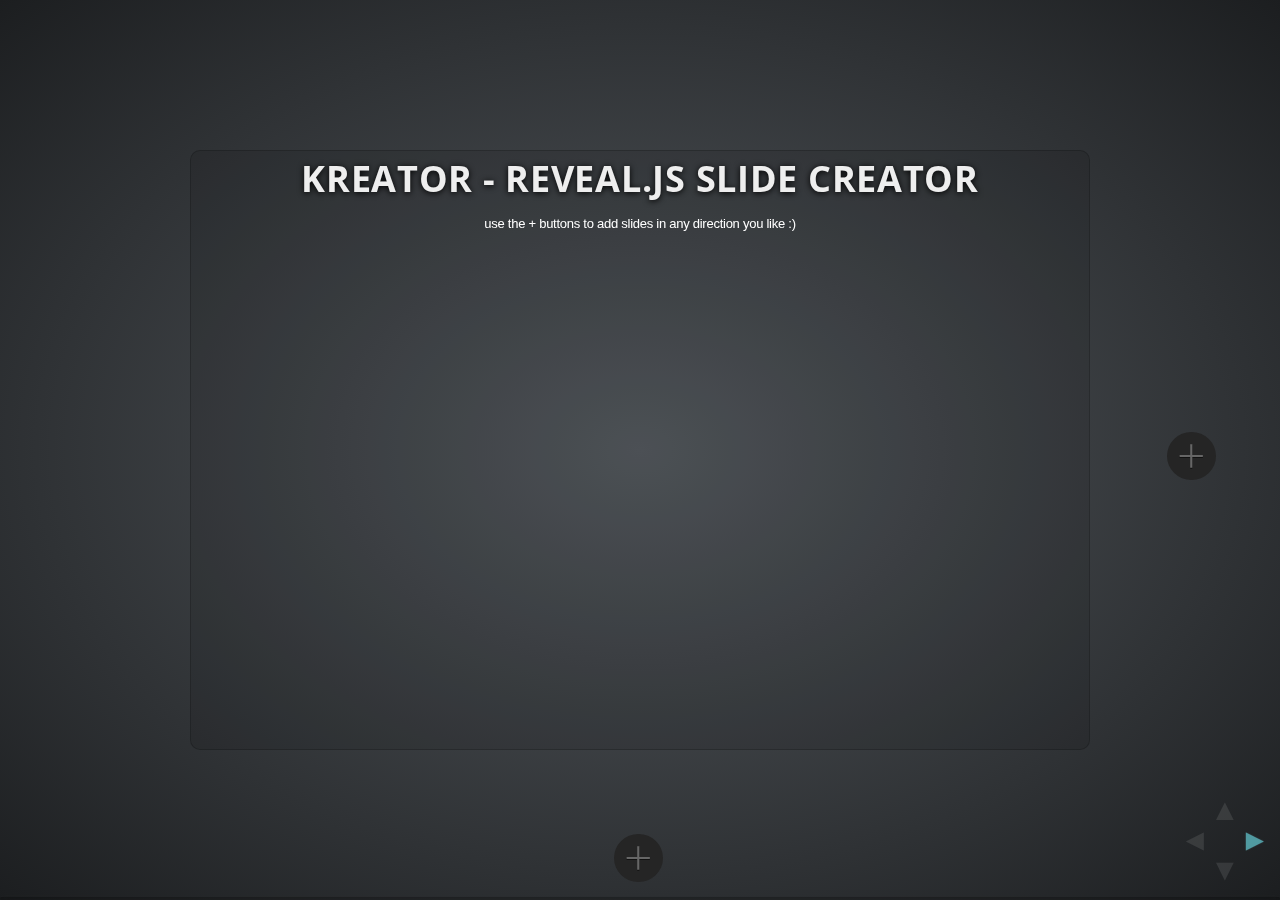
==== index.html @ e4d72f0d "better fonts, better contrast" ====
<!DOCTYPE html>
<html lang="en">
<head>
	<title>kreator</title>
	<link href='http://fonts.googleapis.com/css?family=Open+Sans' rel='stylesheet' type='text/css'>
	<link rel="stylesheet" href="css/main.css">
	<link rel="stylesheet" type="text/css" href="css/bootstrap.css">
	<link rel="stylesheet" type="text/css" href="css/style.css">
</head>
<body>

<div class="add-slide add-left" data-direction="left">+</div>
<div class="add-slide add-down" data-direction="bottom">+</div>
<div id="reveal">
	<div class="slides"> 
		<section>
			<h4>kreator - reveal.js slide creator</h4>
			<p>use the + buttons to add slides in any direction you like :)</p>
			<!-- <img src="ps.png"> -->
		</section>
		<section>
			<section>
				<h4>kreator - reveal.js slide creator</h4>
				<p>use the + buttons to add slides in any direction you like :)</p>
			</section>
			<section>
				<h4>kreator - reveal.js slide creator</h4>
				<p>use the + buttons to add slides in any direction you like :)</p>
			</section>
		</section>
	</div>

<aside class="controls">
	<a class="left" href="#">&#x25C4;</a>
	<a class="right" href="#">&#x25BA;</a>
	<a class="up" href="#">&#x25B2;</a>
	<a class="down" href="#">&#x25BC;</a>
</aside>
<div id="footer">
	<div class="resize"></div>
	<div class="text-controls">
		<div class="row">
			<div class="span2">
				<button class="btn"><b>B</b></button>
				<button class="btn"><i>I</i></button>
				<button class="btn"><u>U</u></button>
			</div>
			<div class="span4">
				
			</div>
		</div>
	</div>
	<div class="content" contentEditable>
		hello
	</div>
	<div class="bottom-bar">
		<p>83 words | 503 characters | 00:00:20 reading time</p>
	</div>
</div>
<div class="progress"><span></span></div>
</div>
</body>
<script src="js/reveal.min.js"></script>

<!-- Optional libraries for code syntax highlighting and classList support in IE9 -->
<script src="js/highlight.js"></script>

<script>
	// Parse the query string into a key/value object
	var query = {};
	location.search.replace( /[A-Z0-9]+?=(\w*)/gi, function(a) {
		query[ a.split( '=' ).shift() ] = a.split( '=' ).pop();
	} );

	Reveal.initialize({
		// Display controls in the bottom right corner
		controls: true,

		// Display a presentation progress bar
		progress: true,

		// If true; each slide will be pushed to the browser history
		//history: true,

		// Loops the presentation, defaults to false
		loop: false,

		// Flags if mouse wheel navigation should be enabled
		mouseWheel: true,

		// Apply a 3D roll to links on hover
		rollingLinks: true,

		// UI style
		theme: query.theme || 'default', // default/neon

		// Transition style
		transition: query.transition || 'default' // default/cube/page/concave/linear(2d)
	});

</script>
<script src="js/jquery-1.7.2.min.js"></script>
<script src="js/script.js"></script>
</html>
---- css/main.css ----
/**
 * Main styles for reveal.js 
 *
 * @author Hakim El Hattab
 */


/*********************************************
 * GLOBAL STYLES
 *********************************************/

html, body {
	position: relative;
	padding: 0;
	margin: 0;
	overflow: hidden;
	
	font-family: 'Open Sans', sans-serif;
	font-size: 36px;
	font-weight: 200;
	letter-spacing: -0.02em;
	
	color: #eee;
	
	width: 100%;
	height: 100%;
	min-height: 600px;
}

html {
	background: #1c1e20;
	background: url([data-uri]);
	background: -moz-radial-gradient(center, ellipse cover,  rgba(85,90,95,1) 0%, rgba(28,30,32,1) 100%);
	background: -webkit-gradient(radial, center center, 0px, center center, 100%, color-stop(0%,rgba(85,90,95,1)), color-stop(100%,rgba(28,30,32,1)));
	background: -webkit-radial-gradient(center, ellipse cover,  rgba(85,90,95,1) 0%,rgba(28,30,32,1) 100%);
	background: -o-radial-gradient(center, ellipse cover,  rgba(85,90,95,1) 0%,rgba(28,30,32,1) 100%);
	background: -ms-radial-gradient(center, ellipse cover,  rgba(85,90,95,1) 0%,rgba(28,30,32,1) 100%);
	background: radial-gradient(center, ellipse cover,  rgba(85,90,95,1) 0%,rgba(28,30,32,1) 100%);
}

/*********************************************
 * HEADERS
 *********************************************/
#reveal h1, 
#reveal h2, 
#reveal h3, 
#reveal h4 {
	margin: 0 0 20px 0;
	
	color: #eee;
	
	font-family: 'Open Sans', sans-serif;
	line-height: 0.9em;
	letter-spacing: 0.02em;
	
	text-transform: uppercase;
	text-shadow: 0px 1px 6px rgba(0,0,0,1);
}

#reveal h1 { font-size: 136px; 	}
#reveal h2 { font-size: 76px;	}
#reveal h3 { font-size: 56px;	}
#reveal h4 { font-size: 36px;	}

#reveal h1.inverted,
#reveal h2.inverted,
#reveal h3.inverted,
#reveal h4.inverted {
	color: #fff;
	text-shadow: 0px 0px 2px rgba(0,0,0,0.2);
}

#reveal h1 {
	text-shadow: 0 1px 0 #ccc,
                 0 2px 0 #c9c9c9,
                 0 3px 0 #bbb,
                 0 4px 0 #b9b9b9,
                 0 5px 0 #aaa,
                 0 6px 1px rgba(0,0,0,.1),
                 0 0 5px rgba(0,0,0,.1),
                 0 1px 3px rgba(0,0,0,.3),
                 0 3px 5px rgba(0,0,0,.2),
                 0 5px 10px rgba(0,0,0,.25),
                 0 20px 20px rgba(0,0,0,.15);
}


/*********************************************
 * VIEW FRAGMENTS
 *********************************************/

#reveal .slides section .fragment {
	opacity: 0;

	-webkit-transition: all .2s ease;
	   -moz-transition: all .2s ease;
	    -ms-transition: all .2s ease;
	     -o-transition: all .2s ease;
	        transition: all .2s ease;
}
	#reveal .slides section .fragment.visible {
		opacity: 1;
	}


/*********************************************
 * DEFAULT ELEMENT STYLES
 *********************************************/

#reveal .slides section {
	line-height: 1.2em;
	font-weight: normal;
}

#reveal strong, 
#reveal b {
	font-weight: bold;
}

#reveal em, 
#reveal i {
	font-style: italic;
}

#reveal ol, 
#reveal ul {
	display: inline-block;

	text-align: left;
	margin: 0 auto;
}

#reveal ol {
	list-style: decimal;
	list-style-position: inside;
}

#reveal ul {
	list-style: disc;
}

#reveal p {
	margin-bottom: 10px;
}

#reveal blockquote {
	display: block;
	position: relative;
	width: 70%;
	margin: 5px auto;
	padding: 5px;
	
	font-style: italic;
	background: rgba(255, 255, 255, 0.05);
	box-shadow: 0px 0px 2px rgba(0,0,0,0.2);
}
	#reveal blockquote:before {
		content: '“';
	}
	#reveal blockquote:after {
		content: '”';
	}

#reveal pre {
	display: block;
	position: relative;
	width: 90%;
	margin: 10px auto;

	text-align: left;
	font-size: 14px;
	font-family: monospace;
	line-height: 1.2em;

	word-wrap: break-word;

	box-shadow: 0px 0px 6px rgba(0,0,0,0.3);
}

#reveal code {
	font-family: monospace;
}

#reveal small {
	font-size: 60%;
	line-height: 1em;
	vertical-align: top;
}

#reveal q {	
	font-style: italic;
}
	#reveal q:before {
		content: '“';
	}
	#reveal q:after {
		content: '”';
	}

#reveal a:not(.image) {
	color: hsl(185, 85%, 50%);
	text-decoration: none;

	-webkit-transition: all .2s ease;
	   -moz-transition: all .2s ease;
	    -ms-transition: all .2s ease;
	     -o-transition: all .2s ease;
	        transition: all .2s ease;
}
	
	#reveal a:not(.image):hover {
		color: hsl(185, 85%, 70%);
		background: hsla(185, 25%, 20%, 0.4);
		text-shadow: none;
		border: none;
		border-radius: 2px;
	}

#reveal section img {
	margin: 30px 0 0 0;
	background: rgba(255,255,255,0.12);
	border: 4px solid #eee;
	
	-webkit-box-shadow: 0 0 10px rgba(0, 0, 0, 0.15);
	   -moz-box-shadow: 0 0 10px rgba(0, 0, 0, 0.15);
	     -o-box-shadow: 0 0 10px rgba(0, 0, 0, 0.15);
	        box-shadow: 0 0 10px rgba(0, 0, 0, 0.15);
	
	-webkit-transition: all .2s linear;
	   -moz-transition: all .2s linear;
	    -ms-transition: all .2s linear;
	     -o-transition: all .2s linear;
	        transition: all .2s linear;
}

	#reveal a:hover img {
		background: rgba(255,255,255,0.2);
		border-color: #13DAEC;
		
		-webkit-box-shadow: 0 0 20px rgba(0, 0, 0, 0.55);
		   -moz-box-shadow: 0 0 20px rgba(0, 0, 0, 0.55);
		     -o-box-shadow: 0 0 20px rgba(0, 0, 0, 0.55);
		        box-shadow: 0 0 20px rgba(0, 0, 0, 0.55);
	}


/*********************************************
 * CONTROLS
 *********************************************/

#reveal .controls {
	display: none;
	position: fixed;
	width: 100px;
	height: 100px;

	right: 0;
	bottom: 0;
}
	
	#reveal .controls a {
		font-size: 30px;
		position: absolute;
		opacity: 0.1;
		color: #fff;
	}
		#reveal .controls a.enabled {
			opacity: 0.6;
			color: hsl(185, 85%, 70%);

			text-shadow: 0px 0px 2px hsla(185, 45%, 70%, 0.3);
		}
		#reveal .controls a.enabled:active {
			margin-top: 1px;
		}

	#reveal .controls .left {
		top: 30px;
	}

	#reveal .controls .right {
		left: 60px;
		top: 30px;
	}

	#reveal .controls .up {
		left: 30px;
	}

	#reveal .controls .down {
		left: 30px;
		top: 60px;

	}


/*********************************************
 * PROGRESS BAR
 *********************************************/

#reveal .progress {
	position: fixed;
	display: none;
	height: 3px;
	width: 100%;
	bottom: 0;
	left: 0;
	background: rgba(0,0,0,0.2);
}
	
	#reveal .progress span {
		display: block;
		background: hsl(185, 85%, 50%);
		height: 100%;
		width: 0px;

		-webkit-transition: width 800ms cubic-bezier(0.260, 0.860, 0.440, 0.985);
		   -moz-transition: width 800ms cubic-bezier(0.260, 0.860, 0.440, 0.985);
		    -ms-transition: width 800ms cubic-bezier(0.260, 0.860, 0.440, 0.985);
		     -o-transition: width 800ms cubic-bezier(0.260, 0.860, 0.440, 0.985);
		        transition: width 800ms cubic-bezier(0.260, 0.860, 0.440, 0.985);
	}

/*********************************************
 * ROLLING LINKS
 *********************************************/

#reveal .roll {
    display: inline-block;
    overflow: hidden;

    vertical-align: top;

    -webkit-perspective: 400px;
       -moz-perspective: 400px;
        -ms-perspective: 400px;
            perspective: 400px;

    -webkit-perspective-origin: 50% 50%;
       -moz-perspective-origin: 50% 50%;
        -ms-perspective-origin: 50% 50%;
            perspective-origin: 50% 50%;
}
	#reveal .roll:hover {
		background: none;
		text-shadow: none;
	}
#reveal .roll span {
    display: block;
    position: relative;
    padding: 0 2px;

	pointer-events: none;

    -webkit-transition: all 400ms ease;
       -moz-transition: all 400ms ease;
        -ms-transition: all 400ms ease;
            transition: all 400ms ease;
    
    -webkit-transform-origin: 50% 0%;
       -moz-transform-origin: 50% 0%;
        -ms-transform-origin: 50% 0%;
            transform-origin: 50% 0%;
    
    -webkit-transform-style: preserve-3d;
       -moz-transform-style: preserve-3d;
        -ms-transform-style: preserve-3d;
            transform-style: preserve-3d;
}
    #reveal .roll:hover span {
        background: rgba(0,0,0,0.5);

        -webkit-transform: translate3d( 0px, 0px, -45px ) rotateX( 90deg );
           -moz-transform: translate3d( 0px, 0px, -45px ) rotateX( 90deg );
            -ms-transform: translate3d( 0px, 0px, -45px ) rotateX( 90deg );
                transform: translate3d( 0px, 0px, -45px ) rotateX( 90deg );
    }
#reveal .roll span:after {
    content: attr(data-title);

    display: block;
    position: absolute;
    left: 0;
    top: 0;
    padding: 0 2px;

    color: #fff;
    background: hsl(185, 60%, 35%);

    -webkit-transform-origin: 50% 0%;
       -moz-transform-origin: 50% 0%;
        -ms-transform-origin: 50% 0%;
            transform-origin: 50% 0%;

    -webkit-transform: translate3d( 0px, 105%, 0px ) rotateX( -90deg );
       -moz-transform: translate3d( 0px, 105%, 0px ) rotateX( -90deg );
        -ms-transform: translate3d( 0px, 105%, 0px ) rotateX( -90deg );
            transform: translate3d( 0px, 105%, 0px ) rotateX( -90deg );
}


/*********************************************
 * SLIDES
 *********************************************/

#reveal .slides {
	position: absolute;
	width: 900px;
	height: 600px;
	
	left: 50%;
	top: 50%;
	margin-left: -450px;
	margin-top: -320px;
	padding: 20px 0px;
	
	text-align: center;

	-webkit-transition: -webkit-perspective .4s ease;
	   -moz-transition: -moz-perspective .4s ease;
	    -ms-transition: -ms-perspective .4s ease;
	     -o-transition: -o-perspective .4s ease;
	        transition: perspective .4s ease;
	
	-webkit-perspective: 600px;
	   -moz-perspective: 600px;
	    -ms-perspective: 600px;
	        perspective: 600px;

 	-webkit-perspective-origin: 50% 25%;
 	   -moz-perspective-origin: 50% 25%;
 	    -ms-perspective-origin: 50% 25%;
 	        perspective-origin: 50% 25%;
}

#reveal .slides>section,
#reveal .slides>section>section {
	display: none;
	position: absolute;
	width: 100%;
	min-height: 600px;

    z-index: 10;
	
	-webkit-transform-style: preserve-3d;
	   -moz-transform-style: preserve-3d;
	    -ms-transform-style: preserve-3d;
	        transform-style: preserve-3d;
	
	-webkit-transition: all 800ms cubic-bezier(0.260, 0.860, 0.440, 0.985);
	   -moz-transition: all 800ms cubic-bezier(0.260, 0.860, 0.440, 0.985);
	    -ms-transition: all 800ms cubic-bezier(0.260, 0.860, 0.440, 0.985);
	     -o-transition: all 800ms cubic-bezier(0.260, 0.860, 0.440, 0.985);
	        transition: all 800ms cubic-bezier(0.260, 0.860, 0.440, 0.985);
}

#reveal .slides>section.present {
	display: block;
	z-index: 11;
	opacity: 1;
}


/*********************************************
 * DEFAULT TRANSITION
 *********************************************/

#reveal .slides>section.past {
	display: block;
	opacity: 0;
	
	-webkit-transform: translate3d(-100%, 0, 0) rotateY(-90deg) translate3d(-100%, 0, 0);
	   -moz-transform: translate3d(-100%, 0, 0) rotateY(-90deg) translate3d(-100%, 0, 0);
	    -ms-transform: translate3d(-100%, 0, 0) rotateY(-90deg) translate3d(-100%, 0, 0);
	        transform: translate3d(-100%, 0, 0) rotateY(-90deg) translate3d(-100%, 0, 0);
}
#reveal .slides>section.future {
	display: block;
	opacity: 0;
	
	-webkit-transform: translate3d(100%, 0, 0) rotateY(90deg) translate3d(100%, 0, 0);
	   -moz-transform: translate3d(100%, 0, 0) rotateY(90deg) translate3d(100%, 0, 0);
	    -ms-transform: translate3d(100%, 0, 0) rotateY(90deg) translate3d(100%, 0, 0);
	        transform: translate3d(100%, 0, 0) rotateY(90deg) translate3d(100%, 0, 0);
}

#reveal .slides>section>section.past {
	display: block;
	opacity: 0;
	
	-webkit-transform: translate3d(0, -50%, 0) rotateX(70deg) translate3d(0, -50%, 0);
	   -moz-transform: translate3d(0, -50%, 0) rotateX(70deg) translate3d(0, -50%, 0);
	    -ms-transform: translate3d(0, -50%, 0) rotateX(70deg) translate3d(0, -50%, 0);
	        transform: translate3d(0, -50%, 0) rotateX(70deg) translate3d(0, -50%, 0);
}
#reveal .slides>section>section.future {
	display: block;
	opacity: 0;
	
	-webkit-transform: translate3d(0, 50%, 0) rotateX(-70deg) translate3d(0, 50%, 0);
	   -moz-transform: translate3d(0, 50%, 0) rotateX(-70deg) translate3d(0, 50%, 0);
	    -ms-transform: translate3d(0, 50%, 0) rotateX(-70deg) translate3d(0, 50%, 0);
	        transform: translate3d(0, 50%, 0) rotateX(-70deg) translate3d(0, 50%, 0);
}


/*********************************************
 * CONCAVE TRANSITION
 *********************************************/

#reveal.concave  .slides>section.past {
	-webkit-transform: translate3d(-100%, 0, 0) rotateY(90deg) translate3d(-100%, 0, 0);
	   -moz-transform: translate3d(-100%, 0, 0) rotateY(90deg) translate3d(-100%, 0, 0);
	    -ms-transform: translate3d(-100%, 0, 0) rotateY(90deg) translate3d(-100%, 0, 0);
	        transform: translate3d(-100%, 0, 0) rotateY(90deg) translate3d(-100%, 0, 0);
}
#reveal.concave  .slides>section.future {
	-webkit-transform: translate3d(100%, 0, 0) rotateY(-90deg) translate3d(100%, 0, 0);
	   -moz-transform: translate3d(100%, 0, 0) rotateY(-90deg) translate3d(100%, 0, 0);
	    -ms-transform: translate3d(100%, 0, 0) rotateY(-90deg) translate3d(100%, 0, 0);
	        transform: translate3d(100%, 0, 0) rotateY(-90deg) translate3d(100%, 0, 0);
}

#reveal.concave  .slides>section>section.past {
	-webkit-transform: translate3d(0, -80%, 0) rotateX(-70deg) translate3d(0, -80%, 0);
	   -moz-transform: translate3d(0, -80%, 0) rotateX(-70deg) translate3d(0, -80%, 0);
	    -ms-transform: translate3d(0, -80%, 0) rotateX(-70deg) translate3d(0, -80%, 0);
	        transform: translate3d(0, -80%, 0) rotateX(-70deg) translate3d(0, -80%, 0);
}
#reveal.concave  .slides>section>section.future {
	-webkit-transform: translate3d(0, 80%, 0) rotateX(70deg) translate3d(0, 80%, 0);
	   -moz-transform: translate3d(0, 80%, 0) rotateX(70deg) translate3d(0, 80%, 0);
	    -ms-transform: translate3d(0, 80%, 0) rotateX(70deg) translate3d(0, 80%, 0);
	        transform: translate3d(0, 80%, 0) rotateX(70deg) translate3d(0, 80%, 0);
}


/*********************************************
 * LINEAR TRANSITION
 *********************************************/

#reveal.linear .slides>section.past {
	-webkit-transform: translate(-150%, 0);
	   -moz-transform: translate(-150%, 0);
	    -ms-transform: translate(-150%, 0);
	     -o-transform: translate(-150%, 0);
	        transform: translate(-150%, 0);
}
#reveal.linear .slides>section.future {
	-webkit-transform: translate(150%, 0);
	   -moz-transform: translate(150%, 0);
	    -ms-transform: translate(150%, 0);
	     -o-transform: translate(150%, 0);
	        transform: translate(150%, 0);
}

#reveal.linear .slides>section>section.past {
	-webkit-transform: translate(0, -150%);
	   -moz-transform: translate(0, -150%);
	    -ms-transform: translate(0, -150%);
	     -o-transform: translate(0, -150%);
	        transform: translate(0, -150%);
}
#reveal.linear .slides>section>section.future {
	-webkit-transform: translate(0, 150%);
	   -moz-transform: translate(0, 150%);
	    -ms-transform: translate(0, 150%);
	     -o-transform: translate(0, 150%);
	        transform: translate(0, 150%);
}

/*********************************************
 * BOX TRANSITION
 *********************************************/

#reveal.cube .slides {
	margin-top: -350px;

	-webkit-perspective-origin: 50% 25%;
 	   -moz-perspective-origin: 50% 25%;
 	    -ms-perspective-origin: 50% 25%;
 	        perspective-origin: 50% 25%;

	-webkit-perspective: 1300px;
	   -moz-perspective: 1300px;
	    -ms-perspective: 1300px;
	        perspective: 1300px;
}

#reveal.cube .slides section {
	padding: 30px;

	-webkit-backface-visibility: hidden;
	   -moz-backface-visibility: hidden;
	    -ms-backface-visibility: hidden;
	        backface-visibility: hidden;
	
	-webkit-box-sizing: border-box;
	   -moz-box-sizing: border-box;
	        box-sizing: border-box;
}
	#reveal.cube .slides section:not(.stack):before {
		content: '';
		position: absolute;
		display: block;
		width: 100%;
		height: 100%;
		left: 0;
		top: 0;
		background: #232628;
		border-radius: 4px;

		-webkit-transform: translateZ( -20px );
		   -moz-transform: translateZ( -20px );
		    -ms-transform: translateZ( -20px );
		     -o-transform: translateZ( -20px );
		        transform: translateZ( -20px );
	}
	#reveal.cube .slides section:not(.stack):after {
		content: '';
		position: absolute;
		display: block;
		width: 90%;
		height: 30px;
		left: 5%;
		bottom: 0;
		background: none;
		z-index: 1;

		border-radius: 4px;
		box-shadow: 0px 95px 25px rgba(0,0,0,0.2);

		-webkit-transform: translateZ(-90px) rotateX( 65deg );
		   -moz-transform: translateZ(-90px) rotateX( 65deg );
		    -ms-transform: translateZ(-90px) rotateX( 65deg );
		     -o-transform: translateZ(-90px) rotateX( 65deg );
		        transform: translateZ(-90px) rotateX( 65deg );
	}

#reveal.cube .slides>section.stack {
	padding: 0;
	background: none;
}

#reveal.cube .slides>section.past {
	-webkit-transform-origin: 100% 0%;
	   -moz-transform-origin: 100% 0%;
	    -ms-transform-origin: 100% 0%;
	        transform-origin: 100% 0%;

	-webkit-transform: translate3d(-100%, 0, 0) rotateY(-90deg);
	   -moz-transform: translate3d(-100%, 0, 0) rotateY(-90deg);
	    -ms-transform: translate3d(-100%, 0, 0) rotateY(-90deg);
	        transform: translate3d(-100%, 0, 0) rotateY(-90deg);
}

#reveal.cube .slides>section.future {
	-webkit-transform-origin: 0% 0%;
	   -moz-transform-origin: 0% 0%;
	    -ms-transform-origin: 0% 0%;
	        transform-origin: 0% 0%;

	-webkit-transform: translate3d(100%, 0, 0) rotateY(90deg);
	   -moz-transform: translate3d(100%, 0, 0) rotateY(90deg);
	    -ms-transform: translate3d(100%, 0, 0) rotateY(90deg);
	        transform: translate3d(100%, 0, 0) rotateY(90deg);
}

#reveal.cube .slides>section>section.past {
	-webkit-transform-origin: 0% 100%;
	   -moz-transform-origin: 0% 100%;
	    -ms-transform-origin: 0% 100%;
	        transform-origin: 0% 100%;

	-webkit-transform: translate3d(0, -100%, 0) rotateX(90deg);
	   -moz-transform: translate3d(0, -100%, 0) rotateX(90deg);
	    -ms-transform: translate3d(0, -100%, 0) rotateX(90deg);
	        transform: translate3d(0, -100%, 0) rotateX(90deg);
}

#reveal.cube .slides>section>section.future {
	-webkit-transform-origin: 0% 0%;
	   -moz-transform-origin: 0% 0%;
	    -ms-transform-origin: 0% 0%;
	        transform-origin: 0% 0%;

	-webkit-transform: translate3d(0, 100%, 0) rotateX(-90deg);
	   -moz-transform: translate3d(0, 100%, 0) rotateX(-90deg);
	    -ms-transform: translate3d(0, 100%, 0) rotateX(-90deg);
	        transform: translate3d(0, 100%, 0) rotateX(-90deg);
}


/*********************************************
 * PAGE TRANSITION
 *********************************************/

#reveal.page .slides {
	margin-top: -350px;

	-webkit-perspective-origin: 50% 50%;
 	   -moz-perspective-origin: 50% 50%;
 	    -ms-perspective-origin: 50% 50%;
 	        perspective-origin: 50% 50%;

	-webkit-perspective: 3000px;
	   -moz-perspective: 3000px;
	    -ms-perspective: 3000px;
	        perspective: 3000px;
}

#reveal.page .slides section {
	padding: 30px;

	-webkit-box-sizing: border-box;
	   -moz-box-sizing: border-box;
	        box-sizing: border-box;
}
	#reveal.page .slides section.past {
		z-index: 12;
	}
	#reveal.page .slides section:not(.stack):before {
		content: '';
		position: absolute;
		display: block;
		width: 100%;
		height: 100%;
		left: 0;
		top: 0;
		background: #232628;

		-webkit-transform: translateZ( -20px );
		   -moz-transform: translateZ( -20px );
		    -ms-transform: translateZ( -20px );
		     -o-transform: translateZ( -20px );
		        transform: translateZ( -20px );
	}
	#reveal.page .slides section:not(.stack):after {
		content: '';
		position: absolute;
		display: block;
		width: 90%;
		height: 30px;
		left: 5%;
		bottom: 0;
		background: none;
		z-index: 1;

		border-radius: 4px;
		box-shadow: 0px 95px 25px rgba(0,0,0,0.2);

		-webkit-transform: translateZ(-90px) rotateX( 65deg );
	}

#reveal.page .slides>section.stack {
	padding: 0;
	background: none;
}

#reveal.page .slides>section.past {
	-webkit-transform-origin: 0% 0%;
	   -moz-transform-origin: 0% 0%;
	    -ms-transform-origin: 0% 0%;
	        transform-origin: 0% 0%;

	-webkit-transform: translate3d(-40%, 0, 0) rotateY(-80deg);
	   -moz-transform: translate3d(-40%, 0, 0) rotateY(-80deg);
	    -ms-transform: translate3d(-40%, 0, 0) rotateY(-80deg);
	        transform: translate3d(-40%, 0, 0) rotateY(-80deg);
}

#reveal.page .slides>section.future {
	-webkit-transform-origin: 100% 0%;
	   -moz-transform-origin: 100% 0%;
	    -ms-transform-origin: 100% 0%;
	        transform-origin: 100% 0%;

	-webkit-transform: translate3d(0, 0, 0);
	   -moz-transform: translate3d(0, 0, 0);
	    -ms-transform: translate3d(0, 0, 0);
	        transform: translate3d(0, 0, 0);
}

#reveal.page .slides>section>section.past {
	-webkit-transform-origin: 0% 0%;
	   -moz-transform-origin: 0% 0%;
	    -ms-transform-origin: 0% 0%;
	        transform-origin: 0% 0%;

	-webkit-transform: translate3d(0, -40%, 0) rotateX(80deg);
	   -moz-transform: translate3d(0, -40%, 0) rotateX(80deg);
	    -ms-transform: translate3d(0, -40%, 0) rotateX(80deg);
	        transform: translate3d(0, -40%, 0) rotateX(80deg);
}

#reveal.page .slides>section>section.future {
	-webkit-transform-origin: 0% 100%;
	   -moz-transform-origin: 0% 100%;
	    -ms-transform-origin: 0% 100%;
	        transform-origin: 0% 100%;

	-webkit-transform: translate3d(0, 0, 0);
	   -moz-transform: translate3d(0, 0, 0);
	    -ms-transform: translate3d(0, 0, 0);
	        transform: translate3d(0, 0, 0);
}


/*********************************************
 * NEON THEME
 *********************************************/

#reveal.neon a,
#reveal.neon a:hover,
#reveal.neon .controls a.enabled {
	color: #5de048;
}

#reveal.neon .progress span,
#reveal.neon .roll span:after {
	background: #5de048;
}

#reveal.neon a.image:hover img {
	border-color: #5de048;
}


/*********************************************
 * OVERVIEW
 *********************************************/

#reveal.overview .slides {
	-webkit-perspective: 700px;
	   -moz-perspective: 700px;
	    -ms-perspective: 700px;
	        perspective: 700px;
}

#reveal.overview .slides section {
	padding: 20px 0;
	opacity: 1;
	cursor: pointer;
	background: rgba(0,0,0,0.1);
}
#reveal.overview .slides section .fragment {
    opacity: 1;
}
#reveal.overview .slides section:after,
#reveal.overview .slides section:before {
	display: none !important;
}
#reveal.overview .slides section>section {
	opacity: 1;
	cursor: pointer;
}
	#reveal.overview .slides section:hover {
		background: rgba(0,0,0,0.3);
	}

	#reveal.overview .slides section.present {
		background: rgba(0,0,0,0.3);
	}
#reveal.overview .slides>section.stack {
	background: none;
	padding: 0;
}


/*********************************************
 * FALLBACK
 *********************************************/

.no-transforms {
	overflow-y: auto;
}

.no-transforms .slides section {
	-webkit-transform: none;
	   -moz-transform: none;
	    -ms-transform: none;
	        transform: none;
	
	display: block!important;
	opacity: 1!important;
	position: relative!important;
}


/*********************************************
 * DEFAULT STATES
 *********************************************/

.state-background {
	position: absolute;
	width: 100%;
	height: 100%;
	background: rgba( 0, 0, 0, 0 );

	-webkit-transition: background 800ms ease;
	   -moz-transition: background 800ms ease;
	    -ms-transition: background 800ms ease;
	     -o-transition: background 800ms ease;
	        transition: background 800ms ease;
}
.alert .state-background {
	background: rgba( 200, 50, 30, 0.6 );
}
.soothe .state-background {
	background: rgba( 50, 200, 90, 0.4 );
}
.blackout .state-background {
	background: rgba( 0, 0, 0, 0.6 );
}
---- css/style.css ----
* { -moz-box-sizing: border-box; -webkit-box-sizing: border-box; box-sizing: border-box; }

::-moz-selection { background: #fe57a1; color: #fff; text-shadow: none; }
::selection { background: #fe57a1; color: #fff; text-shadow: none; }

body {
	font-family: 'Open Sans', sans-serif;
	color:#fff;
}

section>section, .slides:first-child section:first-child {
	border:1px solid rgba(0,0,0,.2);
	border-radius:10px;
	padding:12px;
	background:rgba(0,0,0,.1);
	position:relative;
}

.add-slide {
	position:absolute;
	border-radius:50%;
	font-size:50px;
	color:#666;
	cursor:pointer;
	-webkit-transition-duration:.2s;
	-moz-transition-duration:.2s;
	transition-duration:.2s;
	background:#252525;
	padding:14px 10px 16px;
	text-shadow:0 1px 0 #111;
	z-index:100;
}

	.add-slide:hover {
		color:#71E9F4;
		-webkit-transition-duration:.2s;
		-moz-transition-duration:.2s;
		transition-duration:.2s;
		box-shadow:
			0 0px 10px #000;
		-webkit-transform:rotate(90deg);
	}

div[data-direction=left] {
	right:5%;
	top:48%;
}

div[data-direction=bottom] {
	bottom:2%;
	left:48%;
}

#footer {
	position:fixed;
	left:0;
	width:100%;
	height:210px;
	background:#fff;
	color:#333;
	font-size:18px;
	bottom:-220px;
	-webkit-transition-duration:.2s;
	-moz-transition-duration:.2s;
	transition-duration:.2s;
	box-shadow:
		0 -5px 10px #222;
}
		#footer.large {
			font-size:22px;

		}

		#footer.larger {
			font-size:28px;
		}

	.resize {
		width:100%;
		height:6px;
		background:-webkit-linear-gradient(#eee,#ccc);
		border-top:1px solid #fff;
		border-bottom:1px solid #bbb;
		position:absolute;
		top:-6px;
		left:0;
		z-index:10;
		-moz-user-select:none;
		-webkit-user-select:none;
		user-select:none;
		-ms-user-select:none;
	}

		.resize:hover { 
			cursor: move;
		}

	.bottom-bar {
		position:absolute;
		bottom:0;left:0;
		width:100%;
		height:25px;
		font-size:14px;
		text-align:right;
		color:#777;
		background:#eee;
	}

	.content {
		width:70%;
		margin-top:.2em;
	}

		.font-options {
			margin-top:-20px;
			float:right;
		}

	.text-controls {
		width:100%;
		padding:.5em .2em;
		background:#eee;
		font-size:12px;
		-webkit-transition-duration:.3s;
		-moz-user-select:none;
		-webkit-user-select:none;
		user-select:none;
		-ms-user-select:none;
	}

img {
	cursor:move;
	position:absolute;
	z-index:-1;
}

.progress {
	margin-bottom:0;
}
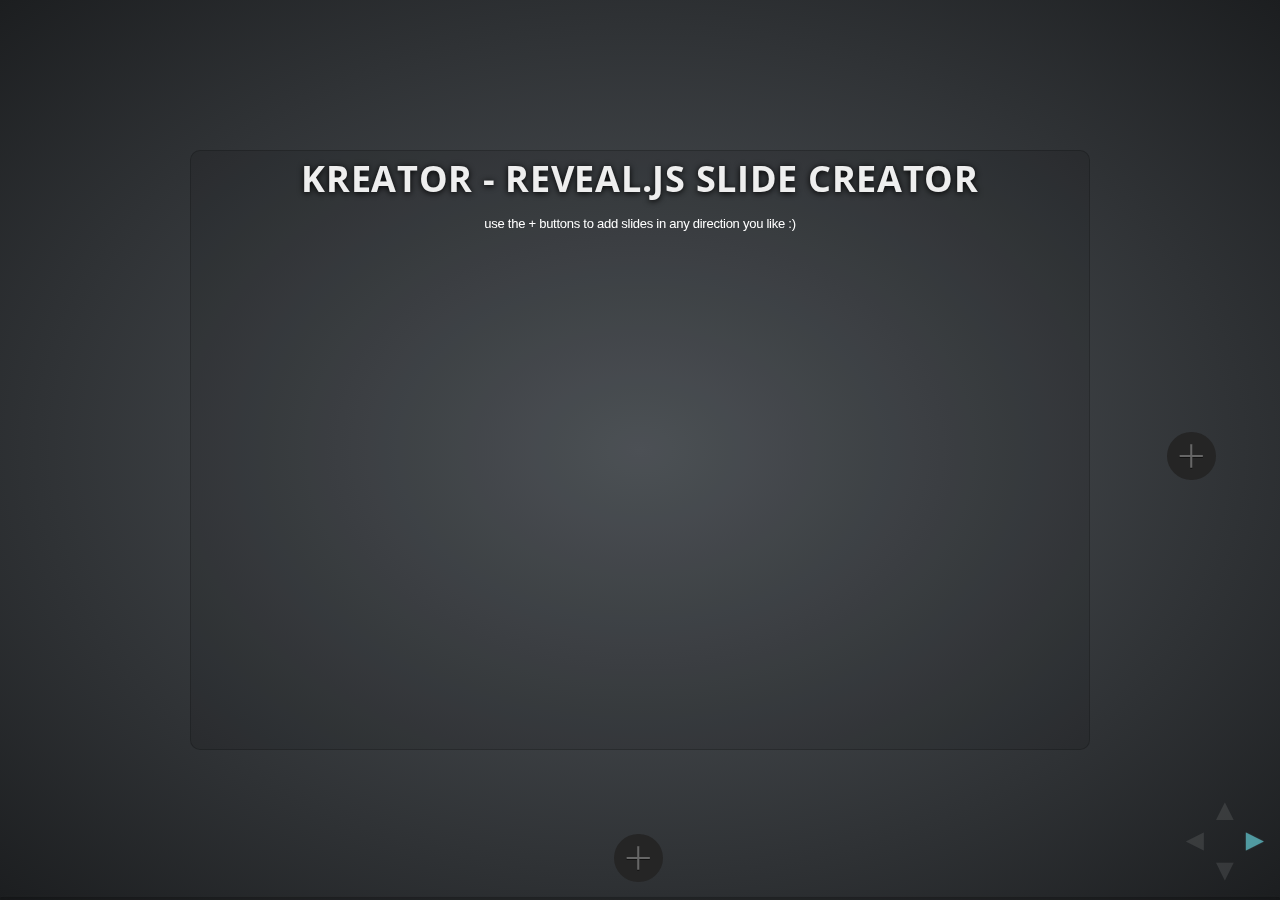
==== commit a3fb2614: "better text editing" ====
--- a/index.html
+++ b/index.html
@@ -14,8 +14,8 @@
 <div id="reveal">
 	<div class="slides"> 
 		<section>
-			<h4>kreator - reveal.js slide creator</h4>
-			<p>use the + buttons to add slides in any direction you like :)</p>
+			<h4 contentEditable>kreator - reveal.js slide creator</h4>
+			<p contentEditable>use the + buttons to add slides in any direction you like :)</p>
 			<!-- <img src="ps.png"> -->
 		</section>
 		<section>
@@ -41,12 +41,12 @@
 	<div class="text-controls">
 		<div class="row">
 			<div class="span2">
-				<button class="btn"><b>B</b></button>
-				<button class="btn"><i>I</i></button>
-				<button class="btn"><u>U</u></button>
+				<button class="btn" data-textstyle=b><b>B</b></button>
+				<button class="btn" data-textstyle=i><i>I</i></button>
+				<button class="btn" data-textstyle=u><u>U</u></button>
 			</div>
 			<div class="span4">
-				
+				a <input type=range> A
 			</div>
 		</div>
 	</div>
--- a/css/style.css
+++ b/css/style.css
@@ -28,7 +28,6 @@
 	background:#252525;
 	padding:14px 10px 16px;
 	text-shadow:0 1px 0 #111;
-	z-index:100;
 }
 
 	.add-slide:hover {
@@ -136,4 +135,8 @@
 
 .progress {
 	margin-bottom:0;
+}
+
+input[type=range] {
+	width:120px;
 }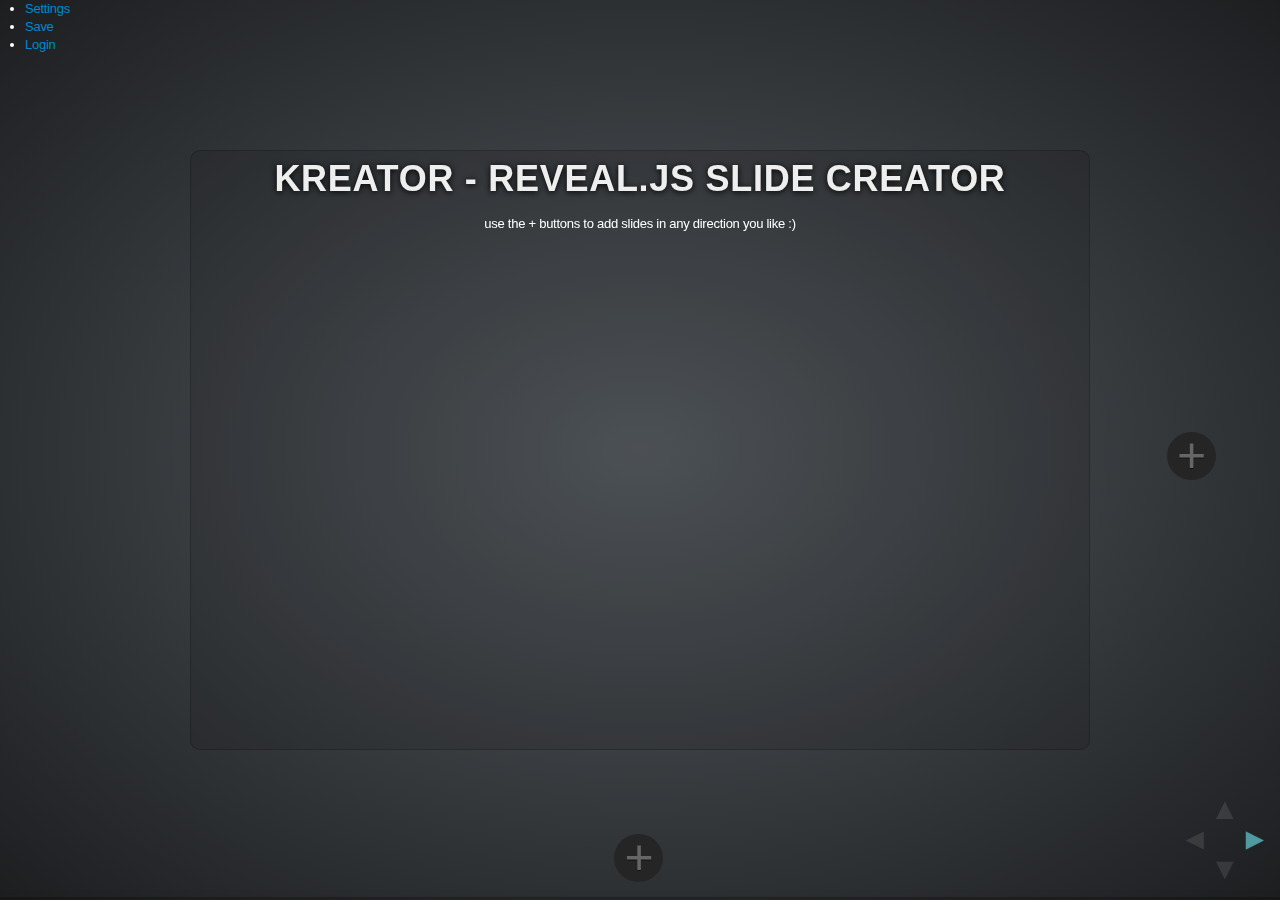
==== commit f8933f40: "ui updates" ====
--- a/index.html
+++ b/index.html
@@ -2,12 +2,20 @@
 <html lang="en">
 <head>
 	<title>kreator</title>
-	<link href='http://fonts.googleapis.com/css?family=Open+Sans' rel='stylesheet' type='text/css'>
+	<!-- <link href='http://fonts.googleapis.com/css?family=Open+Sans' rel='stylesheet' type='text/css'> -->
 	<link rel="stylesheet" href="css/main.css">
 	<link rel="stylesheet" type="text/css" href="css/bootstrap.css">
 	<link rel="stylesheet" type="text/css" href="css/style.css">
 </head>
 <body>
+
+<div class="nav">
+	<ul>
+		<li><a href="#">Settings</a></li>
+		<li><a href="#">Save</a></li>
+		<li><a href="#">Login</a></li>
+	</ul>
+</div>
 
 <div class="add-slide add-left" data-direction="left">+</div>
 <div class="add-slide add-down" data-direction="bottom">+</div>
@@ -54,7 +62,7 @@
 		hello
 	</div>
 	<div class="bottom-bar">
-		<p>83 words | 503 characters | 00:00:20 reading time</p>
+		<p><span id='word-count'>83</span> words | <span id='char-count'>503</span> characters | 00:00:20 reading time</p>
 	</div>
 </div>
 <div class="progress"><span></span></div>
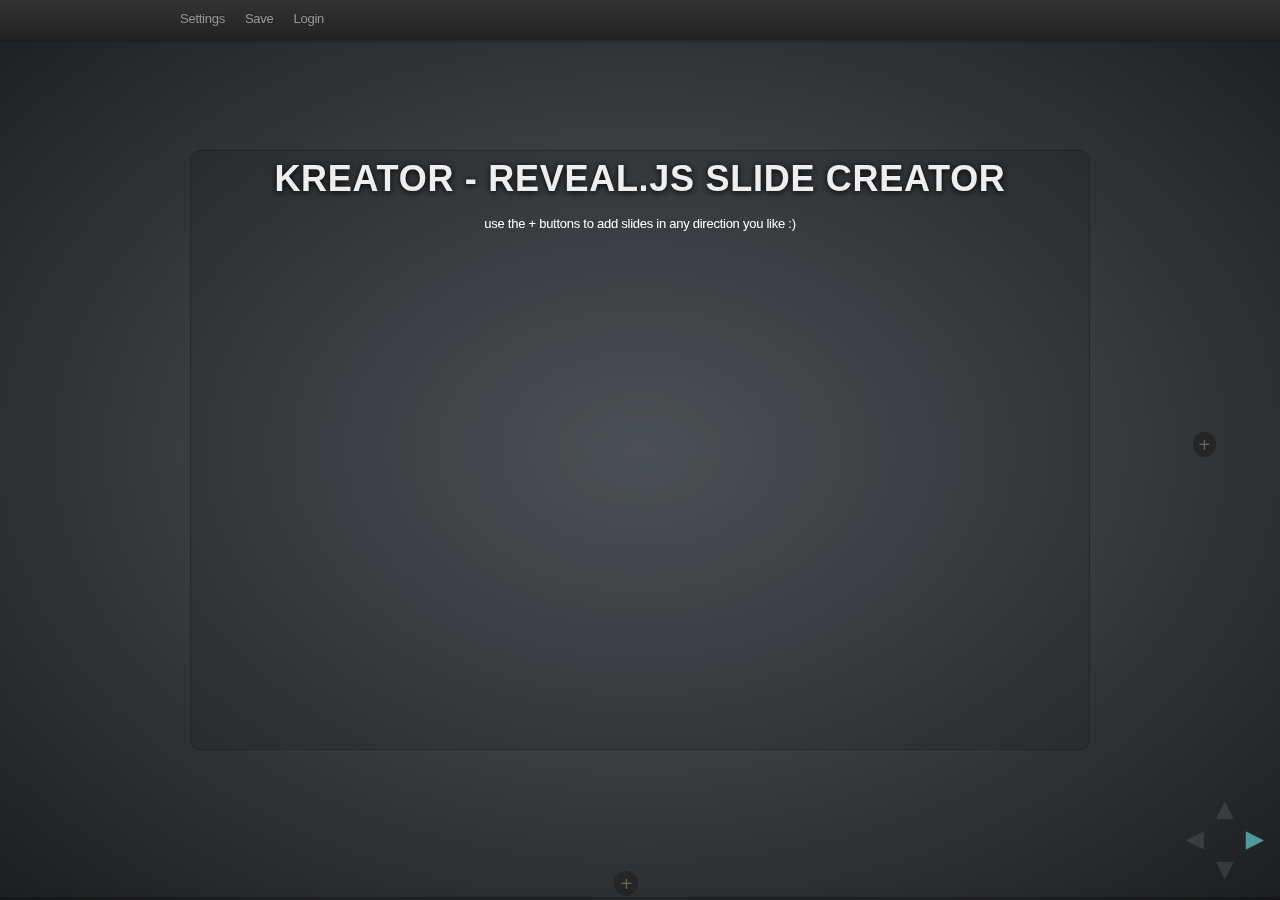
==== commit ffb22638: "ui revamped" ====
--- a/index.html
+++ b/index.html
@@ -9,13 +9,17 @@
 </head>
 <body>
 
-<div class="nav">
-	<ul>
-		<li><a href="#">Settings</a></li>
-		<li><a href="#">Save</a></li>
-		<li><a href="#">Login</a></li>
-	</ul>
-</div>
+<header class='navbar navbar-fixed-top'>
+		<div class="navbar-inner">
+			<div class="container">
+				<ul class='nav'>
+					<li><a href="#">Settings</a></li>
+					<li><a href="#">Save</a></li>
+					<li><a href="#" id="login">Login</a></li>
+				</ul>
+			</div>
+		</div>
+</header>
 
 <div class="add-slide add-left" data-direction="left">+</div>
 <div class="add-slide add-down" data-direction="bottom">+</div>
@@ -24,7 +28,6 @@
 		<section>
 			<h4 contentEditable>kreator - reveal.js slide creator</h4>
 			<p contentEditable>use the + buttons to add slides in any direction you like :)</p>
-			<!-- <img src="ps.png"> -->
 		</section>
 		<section>
 			<section>
@@ -48,13 +51,13 @@
 	<div class="resize"></div>
 	<div class="text-controls">
 		<div class="row">
-			<div class="span2">
-				<button class="btn" data-textstyle=b><b>B</b></button>
-				<button class="btn" data-textstyle=i><i>I</i></button>
-				<button class="btn" data-textstyle=u><u>U</u></button>
-			</div>
-			<div class="span4">
-				a <input type=range> A
+			<div class="span6">
+				<div class="btn-group">
+					<button class="btn" data-textstyle=b><b>B</b></button>
+					<button class="btn" data-textstyle=i><i>I</i></button>
+					<button class="btn" data-textstyle=u><u>U</u></button>
+				</div>
+				<button class='btn' data-textstyle=a>link</button>
 			</div>
 		</div>
 	</div>
@@ -70,9 +73,6 @@
 </body>
 <script src="js/reveal.min.js"></script>
 
-<!-- Optional libraries for code syntax highlighting and classList support in IE9 -->
-<script src="js/highlight.js"></script>
-
 <script>
 	// Parse the query string into a key/value object
 	var query = {};
@@ -81,32 +81,14 @@
 	} );
 
 	Reveal.initialize({
-		// Display controls in the bottom right corner
 		controls: true,
-
-		// Display a presentation progress bar
-		progress: true,
-
-		// If true; each slide will be pushed to the browser history
-		//history: true,
-
-		// Loops the presentation, defaults to false
-		loop: false,
-
-		// Flags if mouse wheel navigation should be enabled
-		mouseWheel: true,
-
-		// Apply a 3D roll to links on hover
-		rollingLinks: true,
-
-		// UI style
-		theme: query.theme || 'default', // default/neon
-
-		// Transition style
-		transition: query.transition || 'default' // default/cube/page/concave/linear(2d)
+		progress: true
 	});
 
 </script>
 <script src="js/jquery-1.7.2.min.js"></script>
+<script src="js/prefixfree.min.js"></script>
 <script src="js/script.js"></script>
+<script src="js/auth.js"></script>
+<script src="js/text.js"></script>
 </html>--- a/css/style.css
+++ b/css/style.css
@@ -19,14 +19,14 @@
 .add-slide {
 	position:absolute;
 	border-radius:50%;
-	font-size:50px;
+	font-size:20px;
 	color:#666;
 	cursor:pointer;
 	-webkit-transition-duration:.2s;
 	-moz-transition-duration:.2s;
 	transition-duration:.2s;
 	background:#252525;
-	padding:14px 10px 16px;
+	padding:4px 6px 3px;
 	text-shadow:0 1px 0 #111;
 }
 
@@ -46,7 +46,7 @@
 }
 
 div[data-direction=bottom] {
-	bottom:2%;
+	bottom:.5%;
 	left:48%;
 }
 
@@ -105,6 +105,10 @@
 		background:#eee;
 	}
 
+		.bottom-bar p {
+			margin:2px .5em;
+		}
+
 	.content {
 		width:70%;
 		margin-top:.2em;
@@ -139,4 +143,63 @@
 
 input[type=range] {
 	width:120px;
-}+}
+
+.btn {
+	float:none;
+	margin:0 .5em;
+}
+
+	.btn-group .btn {
+		margin:0;
+	}
+
+.dialog-wrapper {
+	position: absolute;
+	width: 100%;
+	height: 100%;
+	background: rgba(0,0,0,.6);
+}
+	
+	.dialog-wrapper .row {
+		margin-top:8%;
+	}
+
+		.dialog-wrapper .dialog-login {
+			width:50%;
+			margin:-500px auto;
+			background:#fff;
+			padding:.5em;
+			border-radius:4px;
+		}
+
+		.dialog-wrapper input[type=text], .dialog-wrapper input[type=password] {
+			height:28px;
+		}
+
+		.dialog-wrapper form {
+			width:80%;
+			margin:0 auto;
+		}
+
+.dialog-login.slide-down {
+	animation-name:slide-down;
+	animation-duration:.5s;
+	animation-fill-mode:forwards;
+}
+
+@keyframes slide-down {
+	to {
+		margin-top:0;
+	}
+}
+
+.navbar-fixed-top {
+	top:-28px;
+	transition-duration:.5s;
+}
+
+	.navbar-fixed-top:hover {
+		top:0;
+		transition-duration:.5s;
+	}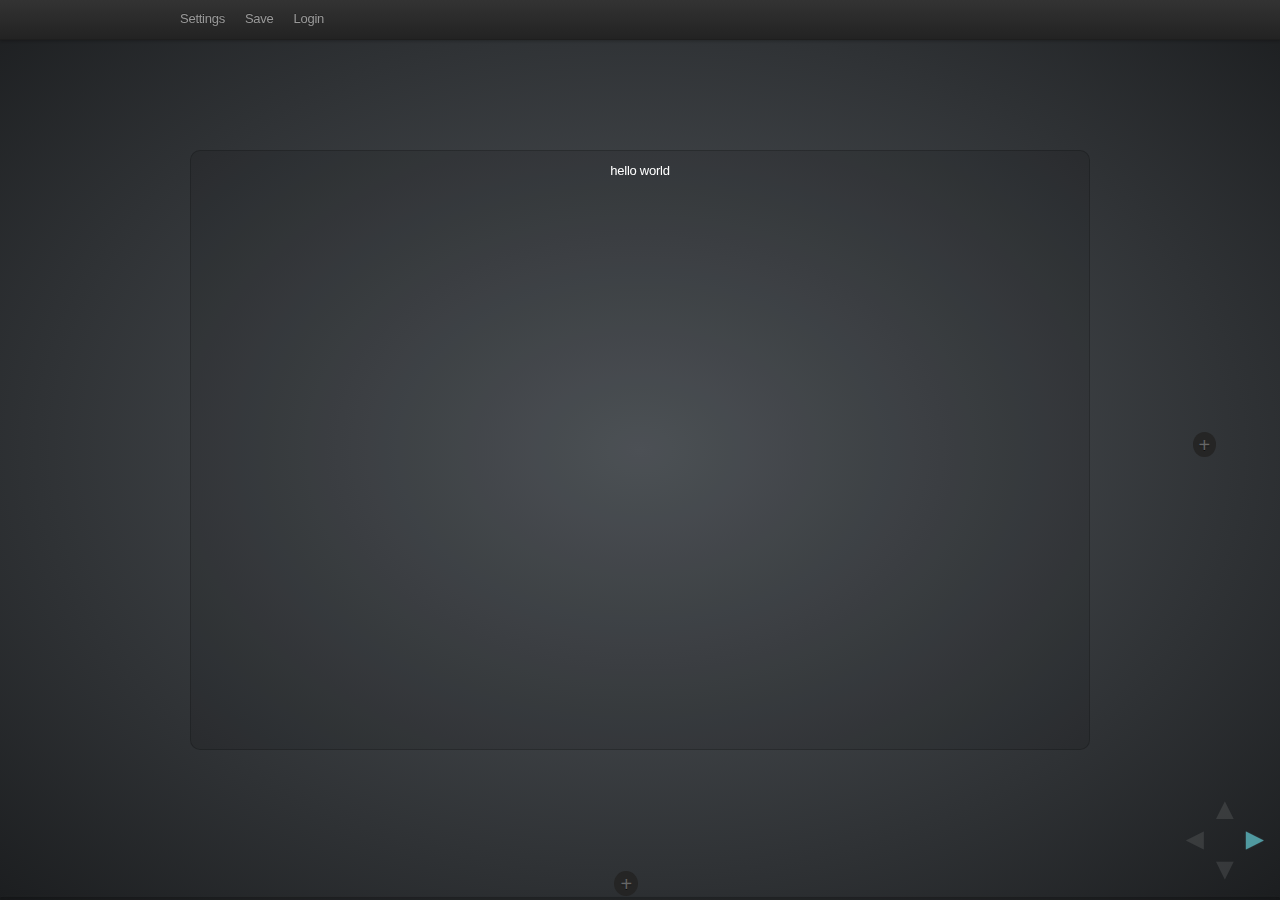
==== commit f125d4cf: "stuff" ====
--- a/index.html
+++ b/index.html
@@ -26,17 +26,14 @@
 <div id="reveal">
 	<div class="slides"> 
 		<section>
-			<h4 contentEditable>kreator - reveal.js slide creator</h4>
-			<p contentEditable>use the + buttons to add slides in any direction you like :)</p>
+			<span>hello world</span>
 		</section>
 		<section>
 			<section>
-				<h4>kreator - reveal.js slide creator</h4>
-				<p>use the + buttons to add slides in any direction you like :)</p>
+				<span>hello world</span>
 			</section>
 			<section>
-				<h4>kreator - reveal.js slide creator</h4>
-				<p>use the + buttons to add slides in any direction you like :)</p>
+				<span>hello world</span>
 			</section>
 		</section>
 	</div>
@@ -59,6 +56,7 @@
 				</div>
 				<button class='btn' data-textstyle=a>link</button>
 			</div>
+			<button class="close" data-dismiss="alert">×</button>
 		</div>
 	</div>
 	<div class="content" contentEditable>
--- a/css/style.css
+++ b/css/style.css
@@ -15,6 +15,21 @@
 	background:rgba(0,0,0,.1);
 	position:relative;
 }
+
+	section {
+		cursor:text;
+	}
+
+	section p {
+		width:100%;
+		height:20px;
+		background:rgba(148, 148, 148, .2);
+	}
+
+	section span {
+		display:block;
+		width:100%;
+	}
 
 .add-slide {
 	position:absolute;
@@ -100,18 +115,23 @@
 		width:100%;
 		height:25px;
 		font-size:14px;
-		text-align:right;
 		color:#777;
 		background:#eee;
 	}
 
 		.bottom-bar p {
+			display:inline-block;
 			margin:2px .5em;
 		}
 
+			.bottom-bar p:nth-child(2) {
+				float:right;
+			}
+
 	.content {
+		font-size:1em;
 		width:70%;
-		margin-top:.2em;
+		min-height:100px;
 	}
 
 		.font-options {
@@ -158,39 +178,34 @@
 	position: absolute;
 	width: 100%;
 	height: 100%;
+	background:#aaa;
 	background: rgba(0,0,0,.6);
+	z-index:50;
+}
+
+.dialog-login {
+	width:60%;
+	margin:-200px auto;
+	position:relative;
+	z-index:100;
+	animation:slide-down .5s;
+	animation-fill-mode:forwards;
+	background:#fff;
+	padding:25px 18px;
+	border-radius:3px;
+	color:#333;
 }
 	
-	.dialog-wrapper .row {
-		margin-top:8%;
-	}
-
-		.dialog-wrapper .dialog-login {
-			width:50%;
-			margin:-500px auto;
-			background:#fff;
-			padding:.5em;
-			border-radius:4px;
-		}
-
-		.dialog-wrapper input[type=text], .dialog-wrapper input[type=password] {
+	.dialog-login form {
+	}
+
+		.dialog-login form input[type=text], .dialog-login form input[type=password] {
 			height:28px;
 		}
-
-		.dialog-wrapper form {
-			width:80%;
-			margin:0 auto;
-		}
-
-.dialog-login.slide-down {
-	animation-name:slide-down;
-	animation-duration:.5s;
-	animation-fill-mode:forwards;
-}
 
 @keyframes slide-down {
 	to {
-		margin-top:0;
+		margin-top:0px;
 	}
 }
 
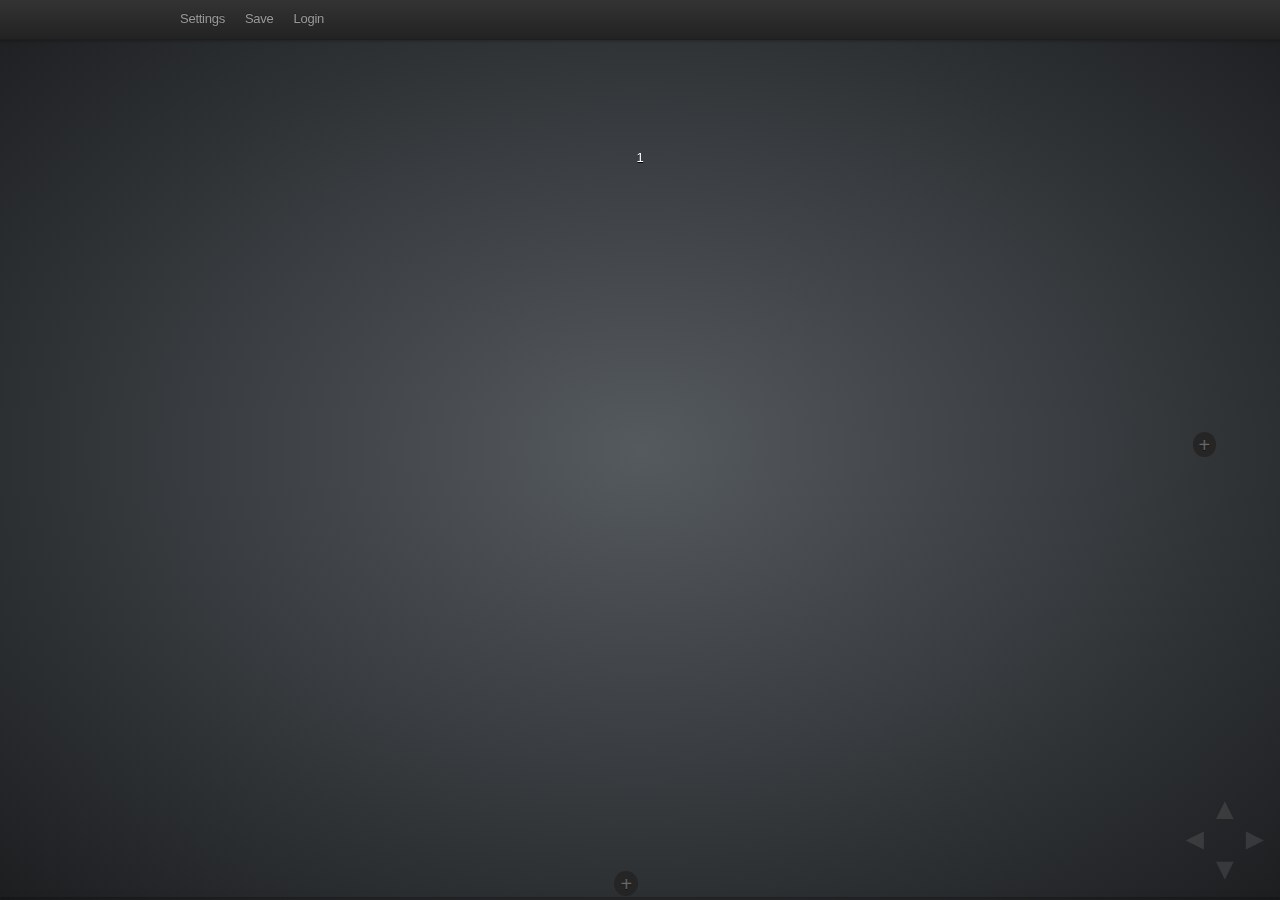
==== commit 9cc9b23f: "checkpoint, basic functionality of it" ====
--- a/index.html
+++ b/index.html
@@ -5,7 +5,8 @@
 	<!-- <link href='http://fonts.googleapis.com/css?family=Open+Sans' rel='stylesheet' type='text/css'> -->
 	<link rel="stylesheet" href="css/main.css">
 	<link rel="stylesheet" type="text/css" href="css/bootstrap.css">
-	<link rel="stylesheet" type="text/css" href="css/style.css">
+	<link rel="stylesheet/less" type="text/css" href="css/style.less">
+	<script src="js/less-1.3.0.min.js"></script>
 </head>
 <body>
 
@@ -21,20 +22,12 @@
 		</div>
 </header>
 
-<div class="add-slide add-left" data-direction="left">+</div>
+<div class="add-slide add-right" data-direction="right">+</div>
 <div class="add-slide add-down" data-direction="bottom">+</div>
 <div id="reveal">
 	<div class="slides"> 
 		<section>
-			<span>hello world</span>
-		</section>
-		<section>
-			<section>
-				<span>hello world</span>
-			</section>
-			<section>
-				<span>hello world</span>
-			</section>
+			<span>1</span>
 		</section>
 	</div>
 
@@ -48,11 +41,14 @@
 	<div class="resize"></div>
 	<div class="text-controls">
 		<div class="row">
-			<div class="span6">
+			<div class="span12">
 				<div class="btn-group">
 					<button class="btn" data-textstyle=b><b>B</b></button>
 					<button class="btn" data-textstyle=i><i>I</i></button>
 					<button class="btn" data-textstyle=u><u>U</u></button>
+					<button class="btn" data-textstyle=h1>H1</button>
+					<button class="btn" data-textstyle=h2>H2</button>
+					<button class="btn" data-textstyle=h3>H3</button>
 				</div>
 				<button class='btn' data-textstyle=a>link</button>
 			</div>
--- a/css/main.css
+++ b/css/main.css
@@ -15,7 +15,7 @@
 	margin: 0;
 	overflow: hidden;
 	
-	font-family: 'Open Sans', sans-serif;
+	font-family:Helvetica, sans-serif;
 	font-size: 36px;
 	font-weight: 200;
 	letter-spacing: -0.02em;
@@ -108,6 +108,7 @@
  *********************************************/
 
 #reveal .slides section {
+	font-family: 'Open Sans', sans-serif;
 	line-height: 1.2em;
 	font-weight: normal;
 }
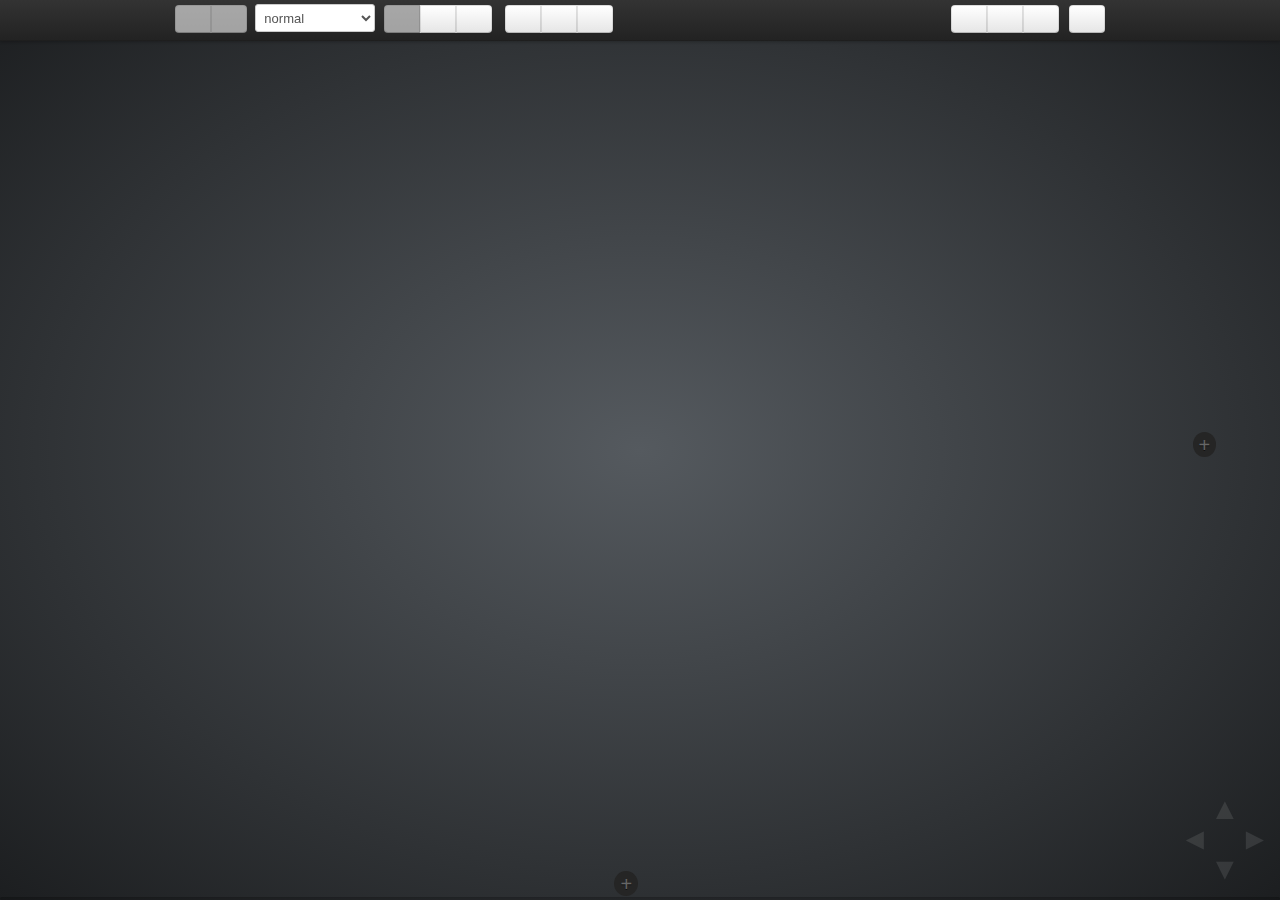
==== commit d4fb4fe8: "interface updates with some new features, updated readme" ====
--- a/index.html
+++ b/index.html
@@ -6,28 +6,73 @@
 	<link rel="stylesheet" href="css/main.css">
 	<link rel="stylesheet" type="text/css" href="css/bootstrap.css">
 	<link rel="stylesheet/less" type="text/css" href="css/style.less">
+	<link rel="stylesheet" type="text/css" href="css/monokai.css">
 	<script src="js/less-1.3.0.min.js"></script>
 </head>
 <body>
 
-<header class='navbar navbar-fixed-top'>
-		<div class="navbar-inner">
-			<div class="container">
-				<ul class='nav'>
-					<li><a href="#">Settings</a></li>
-					<li><a href="#">Save</a></li>
-					<li><a href="#" id="login">Login</a></li>
-				</ul>
+<header class="navbar navbar-fixed-top">
+	<div class="navbar-inner">
+		<div class="container">
+			<div class="btn-toolbar">
+				<div class="btn-group">
+					<a class="btn disabled" data-title="select something" data-textstyle="b" href="#"><i class="icon-bold"></i></a>
+					<a class="btn disabled" data-title="select something" data-textstyle="i" href="#"><i class="icon-italic"></i></a>
+				</div>
+				<div class="controls">
+					<select id="select-dimensions">
+						<option title="remove headings" value="normal">normal</option>
+						<option title="Heading 1" value="h1">Big Heading</option>
+						<option title="Heading 2" value="h2">Medium Heading</option>
+						<option title="Heading 3" value="h3">Little Heading</option>
+					</select>
+				</div>
+				<div class="btn-group">
+					<a class="btn disabled" data-title="select something" data-textstyle="a" href="#">
+						<i class="icon-font"></i>
+					</a>
+					<a class="btn" data-title="add a quote" data-textstyle="blockquote" href="#">
+						<i class="icon-comment"></i>
+					</a>
+					<a class="btn" data-title="make a list" data-textstyle="li" href="#">
+						<i class="icon-list"></i>
+					</a>
+				</div>
+				<div class="btn-group">
+					<a id="move-up" class="btn" data-title="move up" data-textstyle="up" href="#">
+						<i class="icon-chevron-up"></i>
+					</a>
+					<a id="move-down" class="btn" data-title="move down" data-textstyle="down" href="#">
+						<i class="icon-chevron-down"></i>
+					</a>
+					<a id="remove" class="btn" data-title="remove" data-textstyle="delete" href="#">
+						<i class="icon-remove"></i>
+					</a>
+				</div>
+				<div class="btn-group pull-right">
+					<a class="btn" data-title="fullscreen" data-textstyle="left" href="#">
+						<i class="icon-fullscreen"></i>
+					</a>
+				</div>
+				<div class="btn-group pull-right">
+					<a class="btn" data-title="align left" data-textstyle="left" href="#">
+						<i class="icon-align-left"></i>
+					</a>
+					<a class="btn" data-title="align center" data-textstyle="center" href="#">
+						<i class="icon-align-center"></i>
+					</a>
+					<a class="btn" data-title="align right" data-textstyle="right" href="#">
+						<i class="icon-align-right"></i>
+					</a>
+				</div>
 			</div>
 		</div>
+	</div>
 </header>
 
-<div class="add-slide add-right" data-direction="right">+</div>
-<div class="add-slide add-down" data-direction="bottom">+</div>
 <div id="reveal">
 	<div class="slides"> 
 		<section>
-			<span>1</span>
 		</section>
 	</div>
 
@@ -37,34 +82,11 @@
 	<a class="up" href="#">&#x25B2;</a>
 	<a class="down" href="#">&#x25BC;</a>
 </aside>
-<div id="footer">
-	<div class="resize"></div>
-	<div class="text-controls">
-		<div class="row">
-			<div class="span12">
-				<div class="btn-group">
-					<button class="btn" data-textstyle=b><b>B</b></button>
-					<button class="btn" data-textstyle=i><i>I</i></button>
-					<button class="btn" data-textstyle=u><u>U</u></button>
-					<button class="btn" data-textstyle=h1>H1</button>
-					<button class="btn" data-textstyle=h2>H2</button>
-					<button class="btn" data-textstyle=h3>H3</button>
-				</div>
-				<button class='btn' data-textstyle=a>link</button>
-			</div>
-			<button class="close" data-dismiss="alert">×</button>
-		</div>
-	</div>
-	<div class="content" contentEditable>
-		hello
-	</div>
-	<div class="bottom-bar">
-		<p><span id='word-count'>83</span> words | <span id='char-count'>503</span> characters | 00:00:20 reading time</p>
-	</div>
-</div>
 <div class="progress"><span></span></div>
 </div>
 </body>
+
+<script src="js/highlight.pack.js"></script>
 <script src="js/reveal.min.js"></script>
 
 <script>
@@ -80,9 +102,5 @@
 	});
 
 </script>
-<script src="js/jquery-1.7.2.min.js"></script>
-<script src="js/prefixfree.min.js"></script>
-<script src="js/script.js"></script>
-<script src="js/auth.js"></script>
-<script src="js/text.js"></script>
+<script data-main="js/main" src="js/require.js"></script>
 </html>--- a/css/main.css
+++ b/css/main.css
@@ -412,7 +412,7 @@
 	left: 50%;
 	top: 50%;
 	margin-left: -450px;
-	margin-top: -320px;
+	margin-top: -290px;
 	padding: 20px 0px;
 	
 	text-align: center;
--- a/css/monokai.css
+++ b/css/monokai.css
@@ -0,0 +1,121 @@
+/*
+Monokai style - ported by Luigi Maselli - http://grigio.org
+*/
+
+pre code {
+  display: block; padding: 0.5em;
+  background: #272822;
+}
+
+pre .params .identifier .keymethods {
+	color: #FD971F;
+}
+
+pre .tag,
+pre .tag .title,
+pre .keyword,
+pre .literal,
+pre .change,
+pre .winutils,
+pre .flow,
+pre .lisp .title,
+pre .nginx .title,
+pre .tex .special {
+  color: #F92672;
+}
+
+pre code {
+  color: #DDD;
+}
+
+pre code .constant {
+	color: #66D9EF;
+}
+
+pre .class .title {
+	color: white;
+}
+
+pre .attribute,
+pre .symbol,
+pre .value,
+pre .regexp {
+	color: #BF79DB;
+}
+
+pre .tag .value,
+pre .string,
+pre .ruby .subst,
+pre .title,
+pre .haskell .type,
+pre .preprocessor,
+pre .ruby .instancevar,
+pre .ruby .class .parent,
+pre .built_in,
+pre .sql .aggregate,
+pre .django .template_tag,
+pre .django .variable,
+pre .smalltalk .class,
+pre .javadoc,
+pre .ruby .string,
+pre .django .filter .argument,
+pre .smalltalk .localvars,
+pre .smalltalk .array,
+pre .attr_selector,
+pre .pseudo,
+pre .addition,
+pre .stream,
+pre .envvar,
+pre .apache .tag,
+pre .apache .cbracket,
+pre .tex .command,
+pre .input_number {
+  color: #A6E22E;
+}
+
+pre .comment,
+pre .java .annotation,
+pre .python .decorator,
+pre .template_comment,
+pre .pi,
+pre .doctype,
+pre .deletion,
+pre .shebang,
+pre .apache .sqbracket,
+pre .tex .formula {
+  color: #75715E;
+}
+
+pre .keyword,
+pre .literal,
+pre .css .id,
+pre .phpdoc,
+pre .title,
+pre .haskell .type,
+pre .vbscript .built_in,
+pre .sql .aggregate,
+pre .rsl .built_in,
+pre .smalltalk .class,
+pre .diff .header,
+pre .chunk,
+pre .winutils,
+pre .bash .variable,
+pre .apache .tag,
+pre .tex .special,
+pre .request,
+pre .status {
+  font-weight: bold;
+}
+
+pre .coffeescript .javascript,
+pre .xml .css,
+pre .xml .javascript,
+pre .xml .vbscript,
+pre .tex .formula {
+  opacity: 0.5;
+}
+
+code span {
+  display:inline !important;
+  padding:0 !important;
+}
